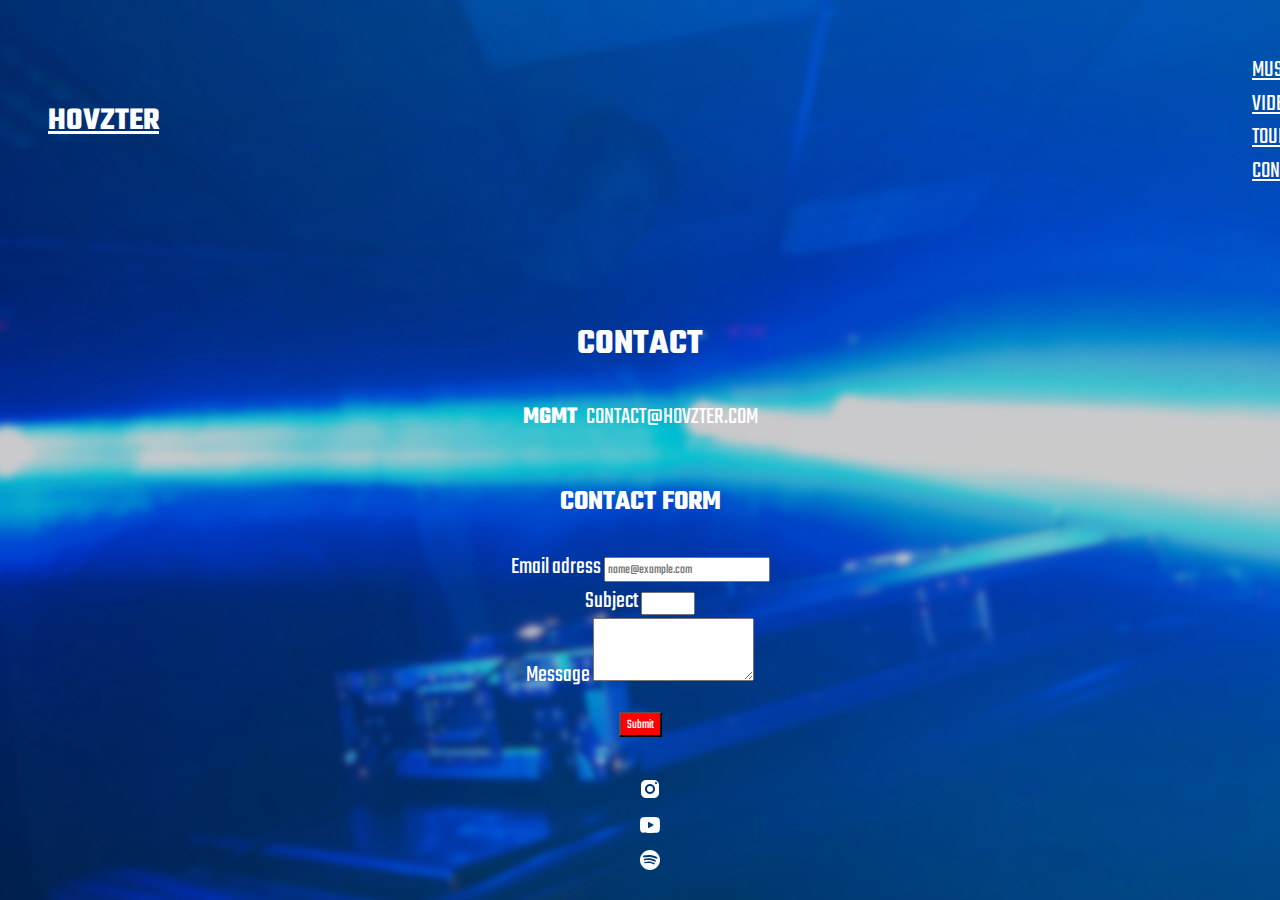
==== artist-project/contact.html @ 128085be "almostDone" ====
<!DOCTYPE html>
<html lang="en">
<head>
    <meta charset="UTF-8">
    <meta name="viewport" content="width=device-width, initial-scale=1.0">
    <title>Document</title>
    <link href="https://fonts.googleapis.com/css2?family=Teko:wght@300..700&display=swap" rel="stylesheet">
    <link rel="stylesheet" href="https://cdn.jsdelivr.net/npm/bootstrap@5.3.2/dist/css/bootstrap.min.css" integrity="sha384-T3c6CoIi6uLrA9TneNEoa7RxnatzjcDSCmG1MXxSR1GAsXEV/Dwwykc2MPK8M2HN" crossorigin="anonymous">
    <script src="https://cdn.jsdelivr.net/npm/@popperjs/core@2.11.8/dist/umd/popper.min.js"></script>
    <script src="https://cdn.jsdelivr.net/npm/bootstrap@5.3.3/dist/js/bootstrap.min.js"></script>

    <link rel="stylesheet" href="/artist-project/resources/css/style.css">
    <link rel="stylesheet" href="/artist-project/resources/css/contact.css">
    <script src="/artist-project/resources/js/script.js"></script>
</head>
<body class="contact-background">
    <header>
        <h1>
            <a class="nav-link" href="/artist-project/index.html">
                HOVZTER
            </a>
        </h1>
        <div class="header-spacer"></div>
        <nav>
            <ul class="nav">
                <li class="nav-item" id="music-nav">
                    <a class="nav-link" href="music.html">Music</a>
                </li>
                <li class="nav-item" id="video-nav">
                    <a class="nav-link" href="videos.html">Videos</a>
                </li>
                <li class="nav-item" id="tour-nav">
                    <a class="nav-link" href="tour.html">Tour</a>
                </li>                
                <li class="nav-item" id="contact-nav">
                    <a class="nav-link" href="contact.html">Contact</a>
                </li>
            </ul>
        </nav>
    </header>
    <main data-content-field="main-content">
        <section id="contact">
            <h2>CONTACT</h2>
            <div>
                <strong>MGMT</strong>
                &nbsp;
                <a class="contact-email" href="mailto:hovzter6@gmail.com">CONTACT@HOVZTER.COM</a>
                <form>
                    <h3>CONTACT FORM</h3>
                    <div class="form-group">
                        <label for="formControlInput1">Email adress</label>
                        <input type="email" class="form-control" id="formControlInput1" placeholder="name@example.com">
                    </div>
                    <div class="form-group">
                        <label for="formControlSelect1">Subject</label>
                        <select class="form-control" id="formControlSelect">
                            <option>Booking</option>
                            <option>General</option>
                            <option>Press</option>
                        </select>
                    </div>
                    <div class="form-group">
                        <label for="formControlTextArea">Message</label>
                        <textarea class="form-control" rows="3"></textarea>
                    </div>
                    <button type="submit" class="btn btn-primary">Submit</button>
                </form>
            </div>
        </section>
    </main>
    <footer>
        <nav>
            <ul class="nav">
                <li class="nav-item">
                    <a href="https://www.instagram.com/hovztermusic/">
                        <img src="/artist-project/resources/images/instagram.svg" alt="Instagram">
                    </a>
                </li>
                <li class="nav-item">
                    <a href="https://www.instagram.com/hovztermusic/">
                        <img src="/artist-project/resources/images/youtube.svg" alt="Youtube">
                    </a>
                </li>
                <li class="nav-item">
                    <a href="https://www.instagram.com/hovztermusic/">
                        <img src="/artist-project/resources/images/spotify.svg" alt="Spotify">
                    </a>
                </li>
            </ul>
        </nav>
    </footer>
</body>
</html>
---- artist-project/resources/css/style.css ----
*{
    font-family: 'Teko', sans-serif;
    color: white
}

header{
    display: flex;
    flex-direction: column;
    justify-content: center;
    align-items: center;
    padding-top: 30px;
    width: 100%;
}

nav>ul>li{
    display: block;
    font-size: 1.5em;
    line-height: 1.4em;
}

.nav-link{
    color: white;
    text-transform: uppercase;
}

body{
    background-image: url("/artist-project/resources/images/background.png");
    background-attachment: fixed;
    background-repeat: no-repeat;
    background-position: center center;
    background-size: cover;
}

.music-background{
    background-image: url("/artist-project/resources/images/music-nav-image.png");
}

.videos-background{
    background-image: url("/artist-project/resources/images/video-nav-image.png");
}

.tour-background{
    background-image: url("/artist-project/resources/images/tour-nav-image.png");
}

.contact-background{
    background-image: url("/artist-project/resources/images/contact-nav-image.png");
}

/*Logga i mitten*/
main>section>img{
    /*Försökte centrera loggan med hjälp av bootstrap och tog hjälp av informationen från bland annat detta ställe: https://blog.hubspot.com/website/center-an-image-in-html
    hur som helst fick jag inte löst det utan fortsatte därav med min lösning innehållande position: absolute */
    display: block;
    width: 250px;
    position: absolute;
    top: 50%;
    left: 50%;
    margin-right: -50%;
    transform: translate(-50%, -60%);
}


footer{
    /*Samma gäller här som ovan*/
    position: fixed;
    left: 0;
    bottom: 0;
    width: 100%;
    display: flex;
    justify-content: center;
    align-items: center;
}

footer a{
    margin-right: 20px;
}


.nav-link:hover{
    color: rgb(207, 207, 207)
}

@media (min-width: 767px){
    header{
        flex-flow: row nowrap;
        justify-content: space-between;
        padding: 30px 20px 0px 40px;
        margin-bottom: 75px;
    }
}
---- artist-project/resources/css/contact.css ----
#contact {
    font-size: 1.5em;
    display: flex;
    flex-direction: column;
    justify-content: center;
    padding: 10px;
    text-align: center;
}

.contact-email {
    text-decoration: none;
    color: white;
}

form {
    margin: 2em 4em 2em 4em;
}

#formControlSelect>option {
    color: black;
}

#contact>button {
    color: black;
}

form>button {
    margin-top: 20px;
    background-color: red;
}
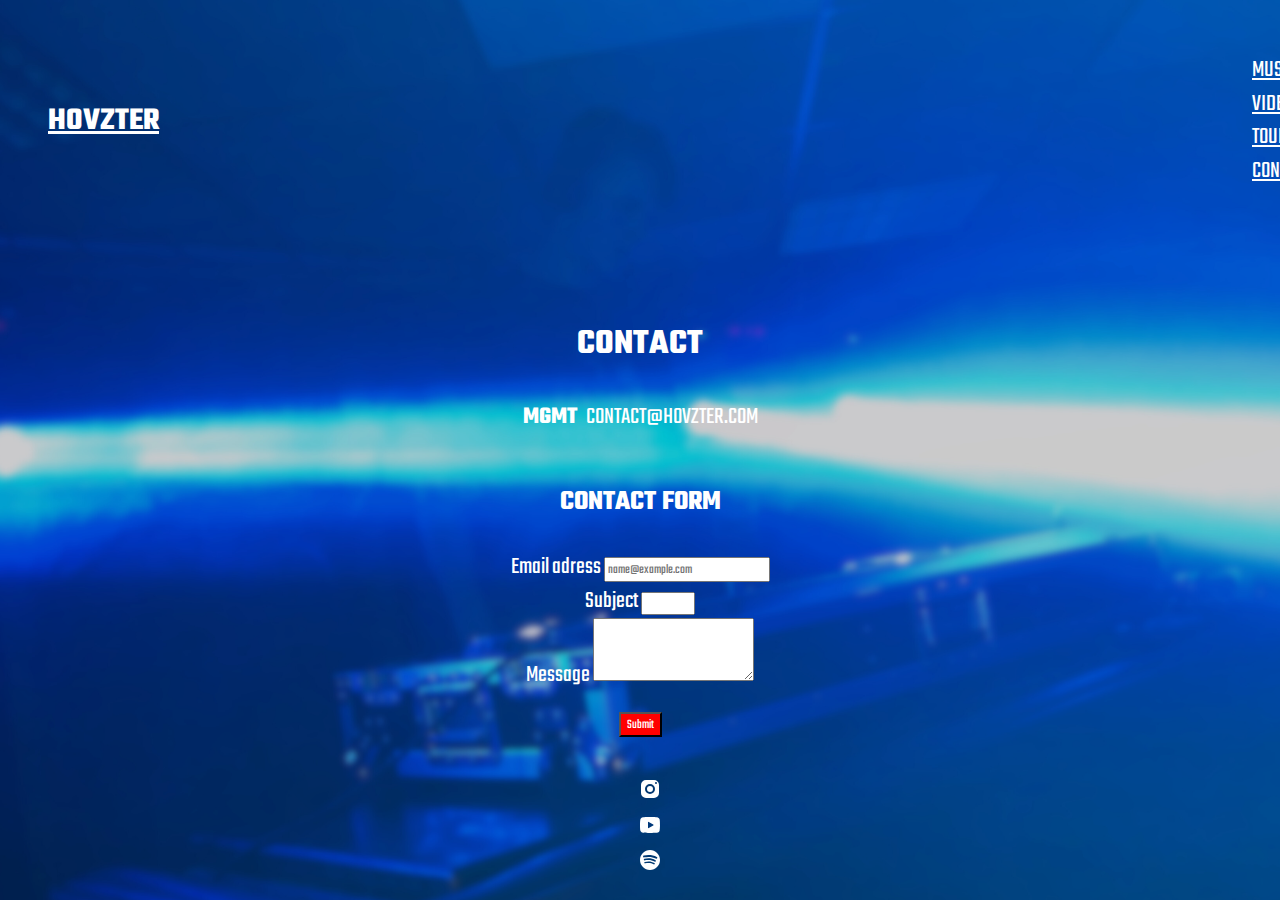
==== commit cd8e1b95: "done" ====
--- a/artist-project/contact.html
+++ b/artist-project/contact.html
@@ -9,14 +9,14 @@
     <script src="https://cdn.jsdelivr.net/npm/@popperjs/core@2.11.8/dist/umd/popper.min.js"></script>
     <script src="https://cdn.jsdelivr.net/npm/bootstrap@5.3.3/dist/js/bootstrap.min.js"></script>
 
-    <link rel="stylesheet" href="/artist-project/resources/css/style.css">
-    <link rel="stylesheet" href="/artist-project/resources/css/contact.css">
-    <script src="/artist-project/resources/js/script.js"></script>
+    <link rel="stylesheet" href="resources/css/style.css">
+    <link rel="stylesheet" href="resources/css/contact.css">
+    <script src="resources/js/script.js"></script>
 </head>
 <body class="contact-background">
     <header>
         <h1>
-            <a class="nav-link" href="/artist-project/index.html">
+            <a class="nav-link" href="index.html">
                 HOVZTER
             </a>
         </h1>
@@ -73,17 +73,17 @@
             <ul class="nav">
                 <li class="nav-item">
                     <a href="https://www.instagram.com/hovztermusic/">
-                        <img src="/artist-project/resources/images/instagram.svg" alt="Instagram">
+                        <img src="resources/images/instagram.svg" alt="Instagram">
                     </a>
                 </li>
                 <li class="nav-item">
                     <a href="https://www.instagram.com/hovztermusic/">
-                        <img src="/artist-project/resources/images/youtube.svg" alt="Youtube">
+                        <img src="resources/images/youtube.svg" alt="Youtube">
                     </a>
                 </li>
                 <li class="nav-item">
                     <a href="https://www.instagram.com/hovztermusic/">
-                        <img src="/artist-project/resources/images/spotify.svg" alt="Spotify">
+                        <img src="resources/images/spotify.svg" alt="Spotify">
                     </a>
                 </li>
             </ul>
--- a/artist-project/resources/css/style.css
+++ b/artist-project/resources/css/style.css
@@ -24,27 +24,28 @@
 }
 
 body{
-    background-image: url("/artist-project/resources/images/background.png");
+    background-image: url("../images/background.png");
     background-attachment: fixed;
     background-repeat: no-repeat;
     background-position: center center;
     background-size: cover;
 }
 
+/*Här sätta bakgrundbild på body när respektive html klickas*/
 .music-background{
-    background-image: url("/artist-project/resources/images/music-nav-image.png");
+    background-image: url("../images/music-nav-image.png");
 }
 
 .videos-background{
-    background-image: url("/artist-project/resources/images/video-nav-image.png");
+    background-image: url("../images/video-nav-image.png");
 }
 
 .tour-background{
-    background-image: url("/artist-project/resources/images/tour-nav-image.png");
+    background-image: url("../images/tour-nav-image.png");
 }
 
 .contact-background{
-    background-image: url("/artist-project/resources/images/contact-nav-image.png");
+    background-image: url("../images/contact-nav-image.png");
 }
 
 /*Logga i mitten*/
